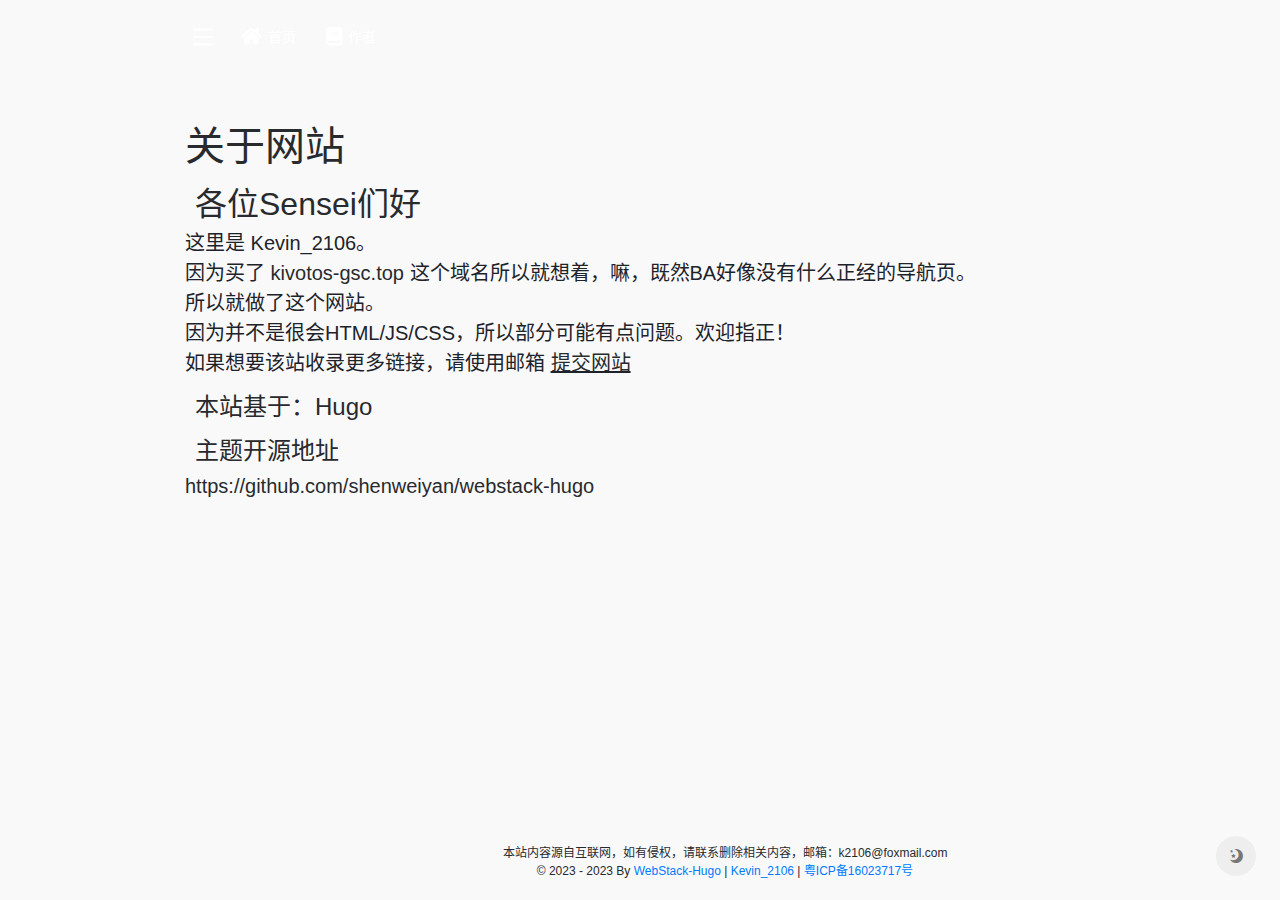
==== about/index.html @ 6133a268 "first commit" ====
<!DOCTYPE html>
<html lang="zh-CN">

<head>
    <meta charset="UTF-8" />
    <meta http-equiv="X-UA-Compatible" content="IE=edge, chrome=1" />
    <meta name="viewport"
        content="width=device-width, initial-scale=1.0, minimum-scale=1.0, maximum-scale=1.0, user-scalable=no" />
    <meta name="theme-color" content="#f9f9f9" />
    <title>Kivotos General Student Council</title>
    <link rel="shortcut icon" href="/assets/images/favicon.webp" />
    <meta name="keywords" content="Kivotos General Student Council" />
    
    <link rel="stylesheet" id="block-library-css"
        href="/assets/css/block-library.min-5.6.2.css" type="text/css" media="all" />
    <link rel="stylesheet" id="iconfont-css" href="/assets/css/iconfont-3.03029.1.css"
        type="text/css" media="all" />
    <link rel="stylesheet" id="bootstrap-css" href="/assets/css/bootstrap.min-4.3.1.css"
        type="text/css" media="all" />
    <link rel="stylesheet" id="fancybox-css" href="/assets/css/fancybox.min-3.5.7.css"
        type="text/css" media="all" />
    <link rel="stylesheet" id="iowen-css" href="/assets/css/style-3.03029.1.css"
        type="text/css" media="all" />
    <link rel="stylesheet" id="custom-css" href="/assets/css/custom-style.css"
        type="text/css" media="all" />
    <link rel="stylesheet" id="fortawesome-css" href="/assets/fontawesome-5.15.4/css/all.min.css" type="text/css" />
    <script type="text/javascript" src="/assets/js/jquery.min-3.2.1.js" id="jquery-js"></script>
    <script type="text/javascript" src="/assets/js/content-search.js"  id="content-search-js"></script>
    
    <script>
        
        var _hmt = _hmt || [];
            (function () {
                var hm = document.createElement("script");
                hm.src = "https://hm.baidu.com/hm.js?0acb6383caf2b4adc8b8185f2abed500";
                var s = document.getElementsByTagName("script")[0];
                s.parentNode.insertBefore(hm, s);
            })();
        
    </script>
    
    
     
    
    
    
    
</head>


<div class="main-content flex-fill grid-bg">
    <div class="big-header-banner">
        <div id="header" class="page-header sticky">
            <div class="navbar navbar-expand-md">
                <div class="container-fluid p-0">

                    <a href="" class="navbar-brand d-md-none" title="Kivotos General Student Council">
                        <img src="/assets/images/Prime_Student_Council_Icon1.webp" class="logo-light"
                            alt="Kivotos General Student Council">
                        <img src="/assets/images/Prime_Student_Council_Icon1.webp" class="logo-dark d-none"
                            alt="Kivotos General Student Council">
                    </a>

                    <div class="collapse navbar-collapse order-2 order-md-1">
                        <div class="header-mini-btn">
                            <label>
                                <input id="mini-button" type="checkbox">
                                <svg viewbox="0 0 100 100" xmlns="http://www.w3.org/2000/svg">
                                    <path class="line--1" d="M0 40h62c18 0 18-20-17 5L31 55"></path>
                                    <path class="line--2" d="M0 50h80"></path>
                                    <path class="line--3" d="M0 60h62c18 0 18 20-17-5L31 45"></path>
                                </svg>
                            </label>

                        </div>

                        <ul class="navbar-nav site-menu" style="margin-right: 16px;">
                        
			<li >
				<a href="kivotos-gsc.top">
                                    <i class="fa fa-home fa-lg mr-2"></i>
                                    <span>首页</span>
                                </a>
				<ul class="sub-menu">
				
				</ul>
			    </li>
			
			<li >
				<a href="https://space.bilibili.com/441864450">
                                    <i class="fa fa-book fa-lg mr-2"></i>
                                    <span>作者</span>
                                </a>
				<ul class="sub-menu">
				
				</ul>
			    </li>
			
			</ul>

                        
                        <div class="rounded-circle weather">
                            <div id="he-plugin-simple" style="display: contents;"></div>
                            <script>WIDGET = {
                                    CONFIG: {
                                        "modules": "01234",
                                        "background": 5,
                                        "tmpColor": "FFFFFF",
                                        "tmpSize": 14,
                                        "cityColor": "FFFFFF",
                                        "citySize": 14,
                                        "aqiColor": "FFFFFF",
                                        "aqiSize": 14,
                                        "weatherIconSize": 24,
                                        "alertIconSize": 18,
                                        "padding": "10px 10px 10px 10px",
                                        "shadow": "1",
                                        "language": "auto",
                                        "borderRadius": 5,
                                        "fixed": "false",
                                        "vertical": "middle",
                                        "horizontal": "left",
                                        "key": ""
                                    }
                                }
                            </script>
                            <script src="https://widget.qweather.net/simple/static/js/he-simple-common.js?v=2.0"></script>
                        </div>
                        
                    </div>

                    <ul class="nav navbar-menu text-xs order-1 order-md-2">
                        
                    </ul>
                </div>
            </div>
        </div>
        <div class="placeholder" style="height:74px"></div>
    </div>


<body class="page-body boxed-container">
    <main role="main" class="flex-shrink-0">
    <div class="container">
        <h1 class="mt-5">关于网站</h1>
        <div class="content">
            <h2 id="各位sensei们好">各位Sensei们好</h2>
<p>这里是 Kevin_2106。</p>
<p>因为买了 <a href="kivotos-gsc.top">kivotos-gsc.top</a> 这个域名所以就想着，嘛，既然BA好像没有什么正经的导航页。</p>
<p>所以就做了这个网站。</p>
<p>因为并不是很会HTML/JS/CSS，所以部分可能有点问题。欢迎指正！</p>
<p>如果想要该站收录更多链接，请使用邮箱 <u><a href="mailto:k2106@foxmail.com">提交网站</a></u></p>
<h4 id="本站基于hugohttpsgohugoio">本站基于：<a href="https://gohugo.io/">Hugo</a></h4>
<h4 id="主题开源地址">主题开源地址</h4>
<p><a href="https://github.com/shenweiyan/webstack-hugo">https://github.com/shenweiyan/webstack-hugo</a></p>

        </div>
    </div>
    </main>

    <style>
        .content {
            font-size: 1.25rem;
          }
          
          .content h1,
          .content h2,
          .content h3,
          .content h4 {
            margin: 15px 10px 5px;
          }
          
    </style>

        <footer class="main-footer footer-type-1 text-xs">
            <div id="footer-tools" class="d-flex flex-column">
                <a href="javascript:" id="go-to-up" class="btn rounded-circle go-up m-1" rel="go-top">
                    <i class="iconfont icon-to-up"></i>
                </a>
                
		<a href="javascript:" onclick="window.location.href='javascript:switchNightMode()'" class="btn rounded-circle switch-dark-mode m-1" id="yejian"
                    data-toggle="tooltip" data-placement="left" title="日间模式">
                    <i class="mode-ico iconfont icon-night"></i>
                </a>
                
            </div>
            <div class="footer-inner">
                <div class="footer-text">本站内容源自互联网，如有侵权，请联系删除相关内容，邮箱：k2106@foxmail.com <br/>© 2023 - 2023 By <a href="https://github.com/shenweiyan/WebStack-Hugo">WebStack-Hugo</a> | <a href="https://space.bilibili.com/441864450">Kevin_2106</a> | <a href="http://beian.miit.gov.cn/">粤ICP备16023717号</a><br/></div>
            </div>
        </footer>
    </div>
</div>


<script type='text/javascript' src='/assets/js/jquery.ui.touch-punch.min-0.2.2.js' id='jqueryui-touch-js'></script>
<script type='text/javascript' src='/assets/js/clipboard.min-5.6.2.js' id='clipboard-js'></script>
<script type='text/javascript' src='/assets/js/tooltip-extend.js' id='iplaycode-nav-js'></script>
<script type='text/javascript' id='popper-js-extra'>
 

var theme = {"ajaxurl":"","addico":"https:\/\/nav.baidu.cn\/wp-content\/themes\/onenav\/images\/add.png","order":"asc","formpostion":"top","defaultclass":"io-grey-mode","isCustomize":"1","icourl":"","icopng":".png","urlformat":"1","customizemax":"10","newWindow":"0","lazyload":"1","minNav":"1","loading":"1","hotWords":"baidu","classColumns":" col-sm-6 col-md-4 col-xl-5a col-xxl-6a ","apikey":"TWpBeU1UVTNOekk1TWpVMEIvZ1M2bFVIQllUMmxsV1dZelkxQTVPVzB3UW04eldGQmxhM3BNWW14bVNtWk4="};
 
</script>
<script type='text/javascript' src='/assets/js/popper.min.js' id='popper-js'></script>
<script type='text/javascript' src='/assets/js/bootstrap.min-4.3.1.js' id='bootstrap-js'></script>
<script type='text/javascript' src='/assets/js/theia-sticky-sidebar-1.5.0.js' id='sidebar-js'></script>
<script type='text/javascript' src='/assets/js/lazyload.min-12.4.0.js' id='lazyload-js'></script>
<script type='text/javascript' src='/assets/js/fancybox.min-3.5.7.js' id='lightbox-js-js'></script>

<script type='text/javascript' src='/assets/js/app-mini.js' id='appmini-js'></script>

<script type="text/javascript">
    $(document).ready(function(){
        var siteWelcome = $('#loading');
        siteWelcome.addClass('close');
        setTimeout(function() {
            siteWelcome.remove();
        }, 600);
    });
</script>
<script>        
    $(document).ready(function(){
        setTimeout(function () {
            if ($('a.smooth[href="' + window.location.hash + '"]')[0]) {
                $('a.smooth[href="' + window.location.hash + '"]').click();
            }else if (window.location.hash != '') {
                $("html, body").animate({
                    scrollTop: $(window.location.hash).offset().top - 90
                }, {
                    duration: 500,
                    easing: "swing"
                });
            }
        }, 300);
        $(document).on('click','a.smooth',function(ev) {
            if($('#sidebar').hasClass('show') && !$(this).hasClass('change-href')){
                $('#sidebar').modal('toggle');
            }
            if($(this).attr("href").substr(0, 1) == "#"){
                $("html, body").animate({
                    scrollTop: $($(this).attr("href")).offset().top - 90
                }, {
                    duration: 500,
                    easing: "swing"
                });
            }
            if($(this).hasClass('go-search-btn')){
                $('#search-text').focus();
            }
            if(!$(this).hasClass('change-href')){
                var menu =  $("a"+$(this).attr("href"));
                menu.click();
                toTarget(menu.parent().parent(),true,true);
            }
        });
        $(document).on('click','a.tab-noajax',function(ev) {
            var url = $(this).data('link');
            if(url)
                $(this).parents('.d-flex.flex-fill.flex-tab').children('.btn-move.tab-move').show().attr('href', url);
            else
                $(this).parents('.d-flex.flex-fill.flex-tab').children('.btn-move.tab-move').hide();
        });
        
    });
</script>

<script>

(function(){
    if(document.cookie.replace(/(?:(?:^|.*;\s*)night\s*\=\s*([^;]*).*$)|^.*$/, "$1") === ''){
        if(new Date().getHours() > 22 || new Date().getHours() < 6){
            document.body.classList.remove('io-black-mode');
            document.body.classList.add('io-grey-mode');
            document.cookie = "night=1;path=/";
            console.log('夜间模式开启');
        }else{
            document.body.classList.remove('night');
            document.cookie = "night=0;path=/";
            console.log('夜间模式关闭');
        }
    }else{
        var night = document.cookie.replace(/(?:(?:^|.*;\s*)night\s*\=\s*([^;]*).*$)|^.*$/, "$1") || '0';
        if(night == '0'){
            document.body.classList.remove('night');
        }else if(night == '1'){
            document.body.classList.add('night');
        }
    }
})();

$("#search-bg").css("background-image", "url(assets\/images\/bg-dna.jpg)");   
function switchNightMode(){
    var night = document.cookie.replace(/(?:(?:^|.*;\s*)night\s*\=\s*([^;]*).*$)|^.*$/, "$1") || '0';
    if(night == '0'){
	$("#search-bg").css("background-image", "url(assets\/images\/bg-dna.jpg)");
        document.body.classList.remove('io-grey-mode');
        document.body.classList.add('io-black-mode');
        document.cookie = "night=1;path=/"
        console.log(' ');
        $(".switch-dark-mode").attr("data-original-title","日间模式");
        $(".mode-ico").removeClass("icon-night");
        $(".mode-ico").addClass("icon-light");
    }else{
	$("#search-bg").css("background-image", "url(assets\/images\/bg-dna.jpg)")
        document.body.classList.remove('io-black-mode');
        document.body.classList.add('io-grey-mode');
        document.cookie = "night=0;path=/"
        console.log(' ');
        $(".switch-dark-mode").attr("data-original-title","夜间模式");
        $(".mode-ico").removeClass("icon-light");
        $(".mode-ico").addClass("icon-night");
    }
}
</script>
</body>
</html>
---- assets/css/block-library.min-5.6.2.css ----
:root{--wp-admin-theme-color:#007cba;--wp-admin-theme-color-darker-10:#006ba1;--wp-admin-theme-color-darker-20:#005a87}#start-resizable-editor-section{display:none}.wp-block-audio figcaption{margin-top:.5em;margin-bottom:1em}.wp-block-audio audio{width:100%;min-width:300px}.wp-block-button__link{color:#fff;background-color:#32373c;border:none;border-radius:1.55em;box-shadow:none;cursor:pointer;display:inline-block;font-size:1.125em;padding:.667em 1.333em;text-align:center;text-decoration:none;overflow-wrap:break-word}.wp-block-button__link:active,.wp-block-button__link:focus,.wp-block-button__link:hover,.wp-block-button__link:visited{color:#fff}.wp-block-button__link.aligncenter{text-align:center}.wp-block-button__link.alignright{text-align:right}.wp-block-button.is-style-squared,.wp-block-button__link.wp-block-button.is-style-squared{border-radius:0}.wp-block-button.no-border-radius,.wp-block-button__link.no-border-radius{border-radius:0!important}.is-style-outline>.wp-block-button__link,.wp-block-button__link.is-style-outline{border:2px solid}.is-style-outline>.wp-block-button__link:not(.has-text-color),.wp-block-button__link.is-style-outline:not(.has-text-color){color:#32373c}.is-style-outline>.wp-block-button__link:not(.has-background),.wp-block-button__link.is-style-outline:not(.has-background){background-color:transparent}.wp-block-buttons .wp-block-button{display:inline-block;margin-right:.5em;margin-bottom:.5em}.wp-block-buttons .wp-block-button:last-child{margin-right:0}.wp-block-buttons.alignright .wp-block-button{margin-right:0;margin-left:.5em}.wp-block-buttons.alignright .wp-block-button:first-child{margin-left:0}.wp-block-buttons.alignleft .wp-block-button{margin-left:0;margin-right:.5em}.wp-block-buttons.alignleft .wp-block-button:last-child{margin-right:0}.wp-block-button.aligncenter,.wp-block-buttons.aligncenter,.wp-block-calendar{text-align:center}.wp-block-calendar tbody td,.wp-block-calendar th{padding:.25em;border:1px solid #ddd}.wp-block-calendar tfoot td{border:none}.wp-block-calendar table{width:100%;border-collapse:collapse}.wp-block-calendar table th{font-weight:400;background:#ddd}.wp-block-calendar a{text-decoration:underline}.wp-block-calendar table caption,.wp-block-calendar table tbody{color:#40464d}.wp-block-categories.alignleft{margin-right:2em}.wp-block-categories.alignright{margin-left:2em}.wp-block-code code{white-space:pre-wrap;overflow-wrap:break-word}.wp-block-columns{display:flex;margin-bottom:1.75em;flex-wrap:wrap}@media (min-width:782px){.wp-block-columns{flex-wrap:nowrap}}.wp-block-columns.has-background{padding:1.25em 2.375em}.wp-block-columns.are-vertically-aligned-top{align-items:flex-start}.wp-block-columns.are-vertically-aligned-center{align-items:center}.wp-block-columns.are-vertically-aligned-bottom{align-items:flex-end}.wp-block-column{flex-grow:1;min-width:0;word-break:break-word;overflow-wrap:break-word}@media (max-width:599px){.wp-block-column{flex-basis:100%!important}}@media (min-width:600px) and (max-width:781px){.wp-block-column:not(:only-child){flex-basis:calc(50% - 1em)!important;flex-grow:0}.wp-block-column:nth-child(2n){margin-left:2em}}@media (min-width:782px){.wp-block-column{flex-basis:0;flex-grow:1}.wp-block-column[style*=flex-basis]{flex-grow:0}.wp-block-column:not(:first-child){margin-left:2em}}.wp-block-column.is-vertically-aligned-top{align-self:flex-start}.wp-block-column.is-vertically-aligned-center{-ms-grid-row-align:center;align-self:center}.wp-block-column.is-vertically-aligned-bottom{align-self:flex-end}.wp-block-column.is-vertically-aligned-bottom,.wp-block-column.is-vertically-aligned-center,.wp-block-column.is-vertically-aligned-top{width:100%}.wp-block-cover,.wp-block-cover-image{position:relative;background-size:cover;background-position:50%;min-height:430px;height:100%;width:100%;display:flex;justify-content:center;align-items:center;padding:1em;box-sizing:border-box}.wp-block-cover-image.has-parallax,.wp-block-cover.has-parallax{background-attachment:fixed}@supports (-webkit-overflow-scrolling:touch){.wp-block-cover-image.has-parallax,.wp-block-cover.has-parallax{background-attachment:scroll}}@media (prefers-reduced-motion:reduce){.wp-block-cover-image.has-parallax,.wp-block-cover.has-parallax{background-attachment:scroll}}.wp-block-cover-image.is-repeated,.wp-block-cover.is-repeated{background-repeat:repeat;background-size:auto}.wp-block-cover-image.has-background-dim:not([class*=-background-color]),.wp-block-cover.has-background-dim:not([class*=-background-color]){background-color:#000}.wp-block-cover-image.has-background-dim:before,.wp-block-cover.has-background-dim:before{content:"";background-color:inherit}.wp-block-cover-image.has-background-dim:not(.has-background-gradient):before,.wp-block-cover-image .wp-block-cover__gradient-background,.wp-block-cover.has-background-dim:not(.has-background-gradient):before,.wp-block-cover .wp-block-cover__gradient-background{position:absolute;top:0;left:0;bottom:0;right:0;z-index:1;opacity:.5}.wp-block-cover-image.has-background-dim.has-background-dim-10 .wp-block-cover__gradient-background,.wp-block-cover-image.has-background-dim.has-background-dim-10:not(.has-background-gradient):before,.wp-block-cover.has-background-dim.has-background-dim-10 .wp-block-cover__gradient-background,.wp-block-cover.has-background-dim.has-background-dim-10:not(.has-background-gradient):before{opacity:.1}.wp-block-cover-image.has-background-dim.has-background-dim-20 .wp-block-cover__gradient-background,.wp-block-cover-image.has-background-dim.has-background-dim-20:not(.has-background-gradient):before,.wp-block-cover.has-background-dim.has-background-dim-20 .wp-block-cover__gradient-background,.wp-block-cover.has-background-dim.has-background-dim-20:not(.has-background-gradient):before{opacity:.2}.wp-block-cover-image.has-background-dim.has-background-dim-30 .wp-block-cover__gradient-background,.wp-block-cover-image.has-background-dim.has-background-dim-30:not(.has-background-gradient):before,.wp-block-cover.has-background-dim.has-background-dim-30 .wp-block-cover__gradient-background,.wp-block-cover.has-background-dim.has-background-dim-30:not(.has-background-gradient):before{opacity:.3}.wp-block-cover-image.has-background-dim.has-background-dim-40 .wp-block-cover__gradient-background,.wp-block-cover-image.has-background-dim.has-background-dim-40:not(.has-background-gradient):before,.wp-block-cover.has-background-dim.has-background-dim-40 .wp-block-cover__gradient-background,.wp-block-cover.has-background-dim.has-background-dim-40:not(.has-background-gradient):before{opacity:.4}.wp-block-cover-image.has-background-dim.has-background-dim-50 .wp-block-cover__gradient-background,.wp-block-cover-image.has-background-dim.has-background-dim-50:not(.has-background-gradient):before,.wp-block-cover.has-background-dim.has-background-dim-50 .wp-block-cover__gradient-background,.wp-block-cover.has-background-dim.has-background-dim-50:not(.has-background-gradient):before{opacity:.5}.wp-block-cover-image.has-background-dim.has-background-dim-60 .wp-block-cover__gradient-background,.wp-block-cover-image.has-background-dim.has-background-dim-60:not(.has-background-gradient):before,.wp-block-cover.has-background-dim.has-background-dim-60 .wp-block-cover__gradient-background,.wp-block-cover.has-background-dim.has-background-dim-60:not(.has-background-gradient):before{opacity:.6}.wp-block-cover-image.has-background-dim.has-background-dim-70 .wp-block-cover__gradient-background,.wp-block-cover-image.has-background-dim.has-background-dim-70:not(.has-background-gradient):before,.wp-block-cover.has-background-dim.has-background-dim-70 .wp-block-cover__gradient-background,.wp-block-cover.has-background-dim.has-background-dim-70:not(.has-background-gradient):before{opacity:.7}.wp-block-cover-image.has-background-dim.has-background-dim-80 .wp-block-cover__gradient-background,.wp-block-cover-image.has-background-dim.has-background-dim-80:not(.has-background-gradient):before,.wp-block-cover.has-background-dim.has-background-dim-80 .wp-block-cover__gradient-background,.wp-block-cover.has-background-dim.has-background-dim-80:not(.has-background-gradient):before{opacity:.8}.wp-block-cover-image.has-background-dim.has-background-dim-90 .wp-block-cover__gradient-background,.wp-block-cover-image.has-background-dim.has-background-dim-90:not(.has-background-gradient):before,.wp-block-cover.has-background-dim.has-background-dim-90 .wp-block-cover__gradient-background,.wp-block-cover.has-background-dim.has-background-dim-90:not(.has-background-gradient):before{opacity:.9}.wp-block-cover-image.has-background-dim.has-background-dim-100 .wp-block-cover__gradient-background,.wp-block-cover-image.has-background-dim.has-background-dim-100:not(.has-background-gradient):before,.wp-block-cover.has-background-dim.has-background-dim-100 .wp-block-cover__gradient-background,.wp-block-cover.has-background-dim.has-background-dim-100:not(.has-background-gradient):before{opacity:1}.wp-block-cover-image.alignleft,.wp-block-cover-image.alignright,.wp-block-cover.alignleft,.wp-block-cover.alignright{max-width:290px;width:100%}.wp-block-cover-image:after,.wp-block-cover:after{display:block;content:"";font-size:0;min-height:inherit}@supports (position:sticky){.wp-block-cover-image:after,.wp-block-cover:after{content:none}}.wp-block-cover-image.aligncenter,.wp-block-cover-image.alignleft,.wp-block-cover-image.alignright,.wp-block-cover.aligncenter,.wp-block-cover.alignleft,.wp-block-cover.alignright{display:flex}.wp-block-cover-image .wp-block-cover__inner-container,.wp-block-cover .wp-block-cover__inner-container{width:100%;z-index:1;color:#fff}.wp-block-cover-image .wp-block-subhead:not(.has-text-color),.wp-block-cover-image h1:not(.has-text-color),.wp-block-cover-image h2:not(.has-text-color),.wp-block-cover-image h3:not(.has-text-color),.wp-block-cover-image h4:not(.has-text-color),.wp-block-cover-image h5:not(.has-text-color),.wp-block-cover-image h6:not(.has-text-color),.wp-block-cover-image p:not(.has-text-color),.wp-block-cover .wp-block-subhead:not(.has-text-color),.wp-block-cover h1:not(.has-text-color),.wp-block-cover h2:not(.has-text-color),.wp-block-cover h3:not(.has-text-color),.wp-block-cover h4:not(.has-text-color),.wp-block-cover h5:not(.has-text-color),.wp-block-cover h6:not(.has-text-color),.wp-block-cover p:not(.has-text-color){color:inherit}.wp-block-cover-image.is-position-top-left,.wp-block-cover.is-position-top-left{align-items:flex-start;justify-content:flex-start}.wp-block-cover-image.is-position-top-center,.wp-block-cover.is-position-top-center{align-items:flex-start;justify-content:center}.wp-block-cover-image.is-position-top-right,.wp-block-cover.is-position-top-right{align-items:flex-start;justify-content:flex-end}.wp-block-cover-image.is-position-center-left,.wp-block-cover.is-position-center-left{align-items:center;justify-content:flex-start}.wp-block-cover-image.is-position-center-center,.wp-block-cover.is-position-center-center{align-items:center;justify-content:center}.wp-block-cover-image.is-position-center-right,.wp-block-cover.is-position-center-right{align-items:center;justify-content:flex-end}.wp-block-cover-image.is-position-bottom-left,.wp-block-cover.is-position-bottom-left{align-items:flex-end;justify-content:flex-start}.wp-block-cover-image.is-position-bottom-center,.wp-block-cover.is-position-bottom-center{align-items:flex-end;justify-content:center}.wp-block-cover-image.is-position-bottom-right,.wp-block-cover.is-position-bottom-right{align-items:flex-end;justify-content:flex-end}.wp-block-cover-image.has-custom-content-position.has-custom-content-position .wp-block-cover__inner-container,.wp-block-cover.has-custom-content-position.has-custom-content-position .wp-block-cover__inner-container{margin:0;width:auto}.wp-block-cover__video-background{position:absolute;top:50%;left:50%;transform:translateX(-50%) translateY(-50%);width:100%;height:100%;z-index:0;-o-object-fit:cover;object-fit:cover}.wp-block-cover-image-text,.wp-block-cover-text,section.wp-block-cover-image h2{color:#fff}.wp-block-cover-image-text a,.wp-block-cover-image-text a:active,.wp-block-cover-image-text a:focus,.wp-block-cover-image-text a:hover,.wp-block-cover-text a,.wp-block-cover-text a:active,.wp-block-cover-text a:focus,.wp-block-cover-text a:hover,section.wp-block-cover-image h2 a,section.wp-block-cover-image h2 a:active,section.wp-block-cover-image h2 a:focus,section.wp-block-cover-image h2 a:hover{color:#fff}.wp-block-cover-image .wp-block-cover.has-left-content{justify-content:flex-start}.wp-block-cover-image .wp-block-cover.has-right-content{justify-content:flex-end}.wp-block-cover-image.has-left-content .wp-block-cover-image-text,.wp-block-cover.has-left-content .wp-block-cover-text,section.wp-block-cover-image.has-left-content>h2{margin-left:0;text-align:left}.wp-block-cover-image.has-right-content .wp-block-cover-image-text,.wp-block-cover.has-right-content .wp-block-cover-text,section.wp-block-cover-image.has-right-content>h2{margin-right:0;text-align:right}.wp-block-cover-image .wp-block-cover-image-text,.wp-block-cover .wp-block-cover-text,section.wp-block-cover-image>h2{font-size:2em;line-height:1.25;z-index:1;margin-bottom:0;max-width:580px;padding:.44em;text-align:center}.wp-block-embed.alignleft,.wp-block-embed.alignright,.wp-block[data-align=left]>[data-type="core/embed"],.wp-block[data-align=right]>[data-type="core/embed"]{max-width:360px;width:100%}.wp-block-embed.alignleft .wp-block-embed__wrapper,.wp-block-embed.alignright .wp-block-embed__wrapper,.wp-block[data-align=left]>[data-type="core/embed"] .wp-block-embed__wrapper,.wp-block[data-align=right]>[data-type="core/embed"] .wp-block-embed__wrapper{min-width:280px}.wp-block-embed{margin-bottom:1em}.wp-block-embed figcaption{margin-top:.5em;margin-bottom:1em}.wp-block-embed iframe{max-width:100%}.wp-block-embed__wrapper{position:relative}.wp-embed-responsive .wp-has-aspect-ratio .wp-block-embed__wrapper:before{content:"";display:block;padding-top:50%}.wp-embed-responsive .wp-has-aspect-ratio iframe{position:absolute;top:0;right:0;bottom:0;left:0;height:100%;width:100%}.wp-embed-responsive .wp-embed-aspect-21-9 .wp-block-embed__wrapper:before{padding-top:42.85%}.wp-embed-responsive .wp-embed-aspect-18-9 .wp-block-embed__wrapper:before{padding-top:50%}.wp-embed-responsive .wp-embed-aspect-16-9 .wp-block-embed__wrapper:before{padding-top:56.25%}.wp-embed-responsive .wp-embed-aspect-4-3 .wp-block-embed__wrapper:before{padding-top:75%}.wp-embed-responsive .wp-embed-aspect-1-1 .wp-block-embed__wrapper:before{padding-top:100%}.wp-embed-responsive .wp-embed-aspect-9-16 .wp-block-embed__wrapper:before{padding-top:177.77%}.wp-embed-responsive .wp-embed-aspect-1-2 .wp-block-embed__wrapper:before{padding-top:200%}.wp-block-file{margin-bottom:1.5em}.wp-block-file.aligncenter{text-align:center}.wp-block-file.alignright{text-align:right}.wp-block-file .wp-block-file__button{background:#32373c;border-radius:2em;color:#fff;font-size:.8em;padding:.5em 1em}.wp-block-file a.wp-block-file__button{text-decoration:none}.wp-block-file a.wp-block-file__button:active,.wp-block-file a.wp-block-file__button:focus,.wp-block-file a.wp-block-file__button:hover,.wp-block-file a.wp-block-file__button:visited{box-shadow:none;color:#fff;opacity:.85;text-decoration:none}.wp-block-file *+.wp-block-file__button{margin-left:.75em}.blocks-gallery-grid,.wp-block-gallery{display:flex;flex-wrap:wrap;list-style-type:none;padding:0;margin:0}.blocks-gallery-grid .blocks-gallery-image,.blocks-gallery-grid .blocks-gallery-item,.wp-block-gallery .blocks-gallery-image,.wp-block-gallery .blocks-gallery-item{margin:0 1em 1em 0;display:flex;flex-grow:1;flex-direction:column;justify-content:center;position:relative;width:calc(50% - 1em)}.blocks-gallery-grid .blocks-gallery-image:nth-of-type(2n),.blocks-gallery-grid .blocks-gallery-item:nth-of-type(2n),.wp-block-gallery .blocks-gallery-image:nth-of-type(2n),.wp-block-gallery .blocks-gallery-item:nth-of-type(2n){margin-right:0}.blocks-gallery-grid .blocks-gallery-image figure,.blocks-gallery-grid .blocks-gallery-item figure,.wp-block-gallery .blocks-gallery-image figure,.wp-block-gallery .blocks-gallery-item figure{margin:0;height:100%}@supports (position:sticky){.blocks-gallery-grid .blocks-gallery-image figure,.blocks-gallery-grid .blocks-gallery-item figure,.wp-block-gallery .blocks-gallery-image figure,.wp-block-gallery .blocks-gallery-item figure{display:flex;align-items:flex-end;justify-content:flex-start}}.blocks-gallery-grid .blocks-gallery-image img,.blocks-gallery-grid .blocks-gallery-item img,.wp-block-gallery .blocks-gallery-image img,.wp-block-gallery .blocks-gallery-item img{display:block;max-width:100%;height:auto;width:100%}@supports (position:sticky){.blocks-gallery-grid .blocks-gallery-image img,.blocks-gallery-grid .blocks-gallery-item img,.wp-block-gallery .blocks-gallery-image img,.wp-block-gallery .blocks-gallery-item img{width:auto}}.blocks-gallery-grid .blocks-gallery-image figcaption,.blocks-gallery-grid .blocks-gallery-item figcaption,.wp-block-gallery .blocks-gallery-image figcaption,.wp-block-gallery .blocks-gallery-item figcaption{position:absolute;bottom:0;width:100%;max-height:100%;overflow:auto;padding:3em .77em .7em;color:#fff;text-align:center;font-size:.8em;background:linear-gradient(0deg,rgba(0,0,0,.7),rgba(0,0,0,.3) 70%,transparent);box-sizing:border-box;margin:0}.blocks-gallery-grid .blocks-gallery-image figcaption img,.blocks-gallery-grid .blocks-gallery-item figcaption img,.wp-block-gallery .blocks-gallery-image figcaption img,.wp-block-gallery .blocks-gallery-item figcaption img{display:inline}.blocks-gallery-grid figcaption,.wp-block-gallery figcaption{flex-grow:1}.blocks-gallery-grid.is-cropped .blocks-gallery-image a,.blocks-gallery-grid.is-cropped .blocks-gallery-image img,.blocks-gallery-grid.is-cropped .blocks-gallery-item a,.blocks-gallery-grid.is-cropped .blocks-gallery-item img,.wp-block-gallery.is-cropped .blocks-gallery-image a,.wp-block-gallery.is-cropped .blocks-gallery-image img,.wp-block-gallery.is-cropped .blocks-gallery-item a,.wp-block-gallery.is-cropped .blocks-gallery-item img{width:100%}@supports (position:sticky){.blocks-gallery-grid.is-cropped .blocks-gallery-image a,.blocks-gallery-grid.is-cropped .blocks-gallery-image img,.blocks-gallery-grid.is-cropped .blocks-gallery-item a,.blocks-gallery-grid.is-cropped .blocks-gallery-item img,.wp-block-gallery.is-cropped .blocks-gallery-image a,.wp-block-gallery.is-cropped .blocks-gallery-image img,.wp-block-gallery.is-cropped .blocks-gallery-item a,.wp-block-gallery.is-cropped .blocks-gallery-item img{height:100%;flex:1;-o-object-fit:cover;object-fit:cover}}.blocks-gallery-grid.columns-1 .blocks-gallery-image,.blocks-gallery-grid.columns-1 .blocks-gallery-item,.wp-block-gallery.columns-1 .blocks-gallery-image,.wp-block-gallery.columns-1 .blocks-gallery-item{width:100%;margin-right:0}@media (min-width:600px){.blocks-gallery-grid.columns-3 .blocks-gallery-image,.blocks-gallery-grid.columns-3 .blocks-gallery-item,.wp-block-gallery.columns-3 .blocks-gallery-image,.wp-block-gallery.columns-3 .blocks-gallery-item{width:calc(33.33333% - .66667em);margin-right:1em}.blocks-gallery-grid.columns-4 .blocks-gallery-image,.blocks-gallery-grid.columns-4 .blocks-gallery-item,.wp-block-gallery.columns-4 .blocks-gallery-image,.wp-block-gallery.columns-4 .blocks-gallery-item{width:calc(25% - .75em);margin-right:1em}.blocks-gallery-grid.columns-5 .blocks-gallery-image,.blocks-gallery-grid.columns-5 .blocks-gallery-item,.wp-block-gallery.columns-5 .blocks-gallery-image,.wp-block-gallery.columns-5 .blocks-gallery-item{width:calc(20% - .8em);margin-right:1em}.blocks-gallery-grid.columns-6 .blocks-gallery-image,.blocks-gallery-grid.columns-6 .blocks-gallery-item,.wp-block-gallery.columns-6 .blocks-gallery-image,.wp-block-gallery.columns-6 .blocks-gallery-item{width:calc(16.66667% - .83333em);margin-right:1em}.blocks-gallery-grid.columns-7 .blocks-gallery-image,.blocks-gallery-grid.columns-7 .blocks-gallery-item,.wp-block-gallery.columns-7 .blocks-gallery-image,.wp-block-gallery.columns-7 .blocks-gallery-item{width:calc(14.28571% - .85714em);margin-right:1em}.blocks-gallery-grid.columns-8 .blocks-gallery-image,.blocks-gallery-grid.columns-8 .blocks-gallery-item,.wp-block-gallery.columns-8 .blocks-gallery-image,.wp-block-gallery.columns-8 .blocks-gallery-item{width:calc(12.5% - .875em);margin-right:1em}.blocks-gallery-grid.columns-1 .blocks-gallery-image:nth-of-type(1n),.blocks-gallery-grid.columns-1 .blocks-gallery-item:nth-of-type(1n),.wp-block-gallery.columns-1 .blocks-gallery-image:nth-of-type(1n),.wp-block-gallery.columns-1 .blocks-gallery-item:nth-of-type(1n){margin-right:0}.blocks-gallery-grid.columns-2 .blocks-gallery-image:nth-of-type(2n),.blocks-gallery-grid.columns-2 .blocks-gallery-item:nth-of-type(2n),.wp-block-gallery.columns-2 .blocks-gallery-image:nth-of-type(2n),.wp-block-gallery.columns-2 .blocks-gallery-item:nth-of-type(2n){margin-right:0}.blocks-gallery-grid.columns-3 .blocks-gallery-image:nth-of-type(3n),.blocks-gallery-grid.columns-3 .blocks-gallery-item:nth-of-type(3n),.wp-block-gallery.columns-3 .blocks-gallery-image:nth-of-type(3n),.wp-block-gallery.columns-3 .blocks-gallery-item:nth-of-type(3n){margin-right:0}.blocks-gallery-grid.columns-4 .blocks-gallery-image:nth-of-type(4n),.blocks-gallery-grid.columns-4 .blocks-gallery-item:nth-of-type(4n),.wp-block-gallery.columns-4 .blocks-gallery-image:nth-of-type(4n),.wp-block-gallery.columns-4 .blocks-gallery-item:nth-of-type(4n){margin-right:0}.blocks-gallery-grid.columns-5 .blocks-gallery-image:nth-of-type(5n),.blocks-gallery-grid.columns-5 .blocks-gallery-item:nth-of-type(5n),.wp-block-gallery.columns-5 .blocks-gallery-image:nth-of-type(5n),.wp-block-gallery.columns-5 .blocks-gallery-item:nth-of-type(5n){margin-right:0}.blocks-gallery-grid.columns-6 .blocks-gallery-image:nth-of-type(6n),.blocks-gallery-grid.columns-6 .blocks-gallery-item:nth-of-type(6n),.wp-block-gallery.columns-6 .blocks-gallery-image:nth-of-type(6n),.wp-block-gallery.columns-6 .blocks-gallery-item:nth-of-type(6n){margin-right:0}.blocks-gallery-grid.columns-7 .blocks-gallery-image:nth-of-type(7n),.blocks-gallery-grid.columns-7 .blocks-gallery-item:nth-of-type(7n),.wp-block-gallery.columns-7 .blocks-gallery-image:nth-of-type(7n),.wp-block-gallery.columns-7 .blocks-gallery-item:nth-of-type(7n){margin-right:0}.blocks-gallery-grid.columns-8 .blocks-gallery-image:nth-of-type(8n),.blocks-gallery-grid.columns-8 .blocks-gallery-item:nth-of-type(8n),.wp-block-gallery.columns-8 .blocks-gallery-image:nth-of-type(8n),.wp-block-gallery.columns-8 .blocks-gallery-item:nth-of-type(8n){margin-right:0}}.blocks-gallery-grid .blocks-gallery-image:last-child,.blocks-gallery-grid .blocks-gallery-item:last-child,.wp-block-gallery .blocks-gallery-image:last-child,.wp-block-gallery .blocks-gallery-item:last-child{margin-right:0}.blocks-gallery-grid.alignleft,.blocks-gallery-grid.alignright,.wp-block-gallery.alignleft,.wp-block-gallery.alignright{max-width:290px;width:100%}.blocks-gallery-grid.aligncenter .blocks-gallery-item figure,.wp-block-gallery.aligncenter .blocks-gallery-item figure{justify-content:center}.wp-block-group{box-sizing:border-box}h1.has-background,h2.has-background,h3.has-background,h4.has-background,h5.has-background,h6.has-background{padding:1.25em 2.375em}.wp-block-image{margin-bottom:1em}.wp-block-image img{max-width:100%}.wp-block-image.aligncenter{text-align:center}.wp-block-image.alignfull img,.wp-block-image.alignwide img{width:100%}.wp-block-image .aligncenter,.wp-block-image .alignleft,.wp-block-image .alignright{display:table}.wp-block-image .aligncenter>figcaption,.wp-block-image .alignleft>figcaption,.wp-block-image .alignright>figcaption{display:table-caption;caption-side:bottom}.wp-block-image .alignleft{float:left;margin:.5em 1em .5em 0}.wp-block-image .alignright{float:right;margin:.5em 0 .5em 1em}.wp-block-image .aligncenter{margin-left:auto;margin-right:auto}.wp-block-image figcaption{margin-top:.5em;margin-bottom:1em}.is-style-circle-mask img,.is-style-rounded img{border-radius:9999px}@supports ((-webkit-mask-image:none) or (mask-image:none)) or (-webkit-mask-image:none){.is-style-circle-mask img{-webkit-mask-image:url('data:image/svg+xml;utf8,<svg viewBox="0 0 100 100" xmlns="http://www.w3.org/2000/svg"><circle cx="50" cy="50" r="50"/></svg>');mask-image:url('data:image/svg+xml;utf8,<svg viewBox="0 0 100 100" xmlns="http://www.w3.org/2000/svg"><circle cx="50" cy="50" r="50"/></svg>');mask-mode:alpha;-webkit-mask-repeat:no-repeat;mask-repeat:no-repeat;-webkit-mask-size:contain;mask-size:contain;-webkit-mask-position:center;mask-position:center;border-radius:0}}.wp-block-latest-comments__comment{line-height:1.1;list-style:none;margin-bottom:1em}.has-avatars .wp-block-latest-comments__comment{min-height:2.25em;list-style:none}.has-avatars .wp-block-latest-comments__comment .wp-block-latest-comments__comment-excerpt,.has-avatars .wp-block-latest-comments__comment .wp-block-latest-comments__comment-meta{margin-left:3.25em}.has-dates .wp-block-latest-comments__comment,.has-excerpts .wp-block-latest-comments__comment{line-height:1.5}.wp-block-latest-comments__comment-excerpt p{font-size:.875em;line-height:1.8;margin:.36em 0 1.4em}.wp-block-latest-comments__comment-date{display:block;font-size:.75em}.wp-block-latest-comments .avatar,.wp-block-latest-comments__comment-avatar{border-radius:1.5em;display:block;float:left;height:2.5em;margin-right:.75em;width:2.5em}.wp-block-latest-posts.alignleft{margin-right:2em}.wp-block-latest-posts.alignright{margin-left:2em}.wp-block-latest-posts.wp-block-latest-posts__list{list-style:none}.wp-block-latest-posts.wp-block-latest-posts__list li{clear:both}.wp-block-latest-posts.is-grid{display:flex;flex-wrap:wrap;padding:0}.wp-block-latest-posts.is-grid li{margin:0 1.25em 1.25em 0;width:100%}@media (min-width:600px){.wp-block-latest-posts.columns-2 li{width:calc(50% - .625em)}.wp-block-latest-posts.columns-2 li:nth-child(2n){margin-right:0}.wp-block-latest-posts.columns-3 li{width:calc(33.33333% - .83333em)}.wp-block-latest-posts.columns-3 li:nth-child(3n){margin-right:0}.wp-block-latest-posts.columns-4 li{width:calc(25% - .9375em)}.wp-block-latest-posts.columns-4 li:nth-child(4n){margin-right:0}.wp-block-latest-posts.columns-5 li{width:calc(20% - 1em)}.wp-block-latest-posts.columns-5 li:nth-child(5n){margin-right:0}.wp-block-latest-posts.columns-6 li{width:calc(16.66667% - 1.04167em)}.wp-block-latest-posts.columns-6 li:nth-child(6n){margin-right:0}}.wp-block-latest-posts__post-author,.wp-block-latest-posts__post-date{display:block;color:#555;font-size:.8125em}.wp-block-latest-posts__post-excerpt{margin-top:.5em;margin-bottom:1em}.wp-block-latest-posts__featured-image a{display:inline-block}.wp-block-latest-posts__featured-image img{height:auto;width:auto}.wp-block-latest-posts__featured-image.alignleft{margin-right:1em}.wp-block-latest-posts__featured-image.alignright{margin-left:1em}.wp-block-latest-posts__featured-image.aligncenter{margin-bottom:1em;text-align:center}.block-editor-image-alignment-control__row .components-base-control__field{display:flex;justify-content:space-between;align-items:center}.block-editor-image-alignment-control__row .components-base-control__field .components-base-control__label{margin-bottom:0}ol.has-background,ul.has-background{padding:1.25em 2.375em}.wp-block-media-text{
  /*!rtl:begin:ignore*/direction:ltr;
  /*!rtl:end:ignore*/display:-ms-grid;display:grid;-ms-grid-columns:50% 1fr;grid-template-columns:50% 1fr;-ms-grid-rows:auto;grid-template-rows:auto}.wp-block-media-text.has-media-on-the-right{-ms-grid-columns:1fr 50%;grid-template-columns:1fr 50%}.wp-block-media-text.is-vertically-aligned-top .wp-block-media-text__content,.wp-block-media-text.is-vertically-aligned-top .wp-block-media-text__media{-ms-grid-row-align:start;align-self:start}.wp-block-media-text.is-vertically-aligned-center .wp-block-media-text__content,.wp-block-media-text.is-vertically-aligned-center .wp-block-media-text__media,.wp-block-media-text .wp-block-media-text__content,.wp-block-media-text .wp-block-media-text__media{-ms-grid-row-align:center;align-self:center}.wp-block-media-text.is-vertically-aligned-bottom .wp-block-media-text__content,.wp-block-media-text.is-vertically-aligned-bottom .wp-block-media-text__media{-ms-grid-row-align:end;align-self:end}.wp-block-media-text .wp-block-media-text__media{
  /*!rtl:begin:ignore*/-ms-grid-column:1;grid-column:1;-ms-grid-row:1;grid-row:1;
  /*!rtl:end:ignore*/margin:0}.wp-block-media-text .wp-block-media-text__content{direction:ltr;
  /*!rtl:begin:ignore*/-ms-grid-column:2;grid-column:2;-ms-grid-row:1;grid-row:1;
  /*!rtl:end:ignore*/padding:0 8%;word-break:break-word}.wp-block-media-text.has-media-on-the-right .wp-block-media-text__media{
  /*!rtl:begin:ignore*/-ms-grid-column:2;grid-column:2;-ms-grid-row:1;grid-row:1
  /*!rtl:end:ignore*/}.wp-block-media-text.has-media-on-the-right .wp-block-media-text__content{
  /*!rtl:begin:ignore*/-ms-grid-column:1;grid-column:1;-ms-grid-row:1;grid-row:1
  /*!rtl:end:ignore*/}.wp-block-media-text__media img,.wp-block-media-text__media video{max-width:unset;width:100%;vertical-align:middle}.wp-block-media-text.is-image-fill figure.wp-block-media-text__media{height:100%;min-height:250px;background-size:cover}.wp-block-media-text.is-image-fill figure.wp-block-media-text__media>img{position:absolute;width:1px;height:1px;padding:0;margin:-1px;overflow:hidden;clip:rect(0,0,0,0);border:0}@media (max-width:600px){.wp-block-media-text.is-stacked-on-mobile{-ms-grid-columns:100%!important;grid-template-columns:100%!important}.wp-block-media-text.is-stacked-on-mobile .wp-block-media-text__media{-ms-grid-column:1;grid-column:1;-ms-grid-row:1;grid-row:1}.wp-block-media-text.is-stacked-on-mobile .wp-block-media-text__content{-ms-grid-column:1;grid-column:1;-ms-grid-row:2;grid-row:2}}.wp-block-navigation:not(.has-background) .wp-block-navigation__container .wp-block-navigation-link:not(.has-text-color){color:#1e1e1e}.wp-block-navigation:not(.has-background) .wp-block-navigation__container .wp-block-navigation__container{background-color:#fff}.items-justified-left>ul{justify-content:flex-start}.items-justified-center>ul{justify-content:center}.items-justified-right>ul{justify-content:flex-end}.wp-block-navigation-link{display:flex;align-items:center;position:relative;margin:0}.wp-block-navigation-link .wp-block-navigation__container:empty{display:none}.wp-block-navigation__container{list-style:none;margin:0;padding-left:0;display:flex;flex-wrap:wrap}.is-vertical .wp-block-navigation__container{display:block}.has-child>.wp-block-navigation-link__content{padding-right:.5em}.has-child .wp-block-navigation__container{border:1px solid rgba(0,0,0,.15);background-color:inherit;color:inherit;position:absolute;left:0;top:100%;width:-webkit-fit-content;width:-moz-fit-content;width:fit-content;z-index:2;opacity:0;transition:opacity .1s linear;visibility:hidden}.has-child .wp-block-navigation__container>.wp-block-navigation-link>.wp-block-navigation-link__content{flex-grow:1}.has-child .wp-block-navigation__container>.wp-block-navigation-link>.wp-block-navigation-link__submenu-icon{padding-right:.5em}@media (min-width:782px){.has-child .wp-block-navigation__container{left:1.5em}.has-child .wp-block-navigation__container .wp-block-navigation__container{left:100%;top:-1px}.has-child .wp-block-navigation__container .wp-block-navigation__container:before{content:"";position:absolute;right:100%;height:100%;display:block;width:.5em;background:transparent}.has-child .wp-block-navigation__container .wp-block-navigation-link__submenu-icon svg{transform:rotate(0)}}.has-child:hover{cursor:pointer}.has-child:hover>.wp-block-navigation__container{visibility:visible;opacity:1;display:flex;flex-direction:column}.has-child:focus-within{cursor:pointer}.has-child:focus-within>.wp-block-navigation__container{visibility:visible;opacity:1;display:flex;flex-direction:column}.wp-block-navigation-link__content{color:inherit;text-decoration:none;padding:.5em 1em}.wp-block-navigation-link__content+.wp-block-navigation-link__content{padding-top:0}.has-text-color .wp-block-navigation-link__content{color:inherit}.wp-block-navigation-link__label{word-break:normal;overflow-wrap:break-word}.wp-block-navigation-link__submenu-icon{height:inherit;padding:.375em 1em .375em 0}.wp-block-navigation-link__submenu-icon svg{fill:currentColor}@media (min-width:782px){.wp-block-navigation-link__submenu-icon svg{transform:rotate(90deg)}}.is-small-text{font-size:.875em}.is-regular-text{font-size:1em}.is-large-text{font-size:2.25em}.is-larger-text{font-size:3em}.has-drop-cap:not(:focus):first-letter{float:left;font-size:8.4em;line-height:.68;font-weight:100;margin:.05em .1em 0 0;text-transform:uppercase;font-style:normal}p.has-background{padding:1.25em 2.375em}p.has-text-color a{color:inherit}.wp-block-post-author{display:flex;flex-wrap:wrap}.wp-block-post-author__byline{width:100%;margin-top:0;margin-bottom:0;font-size:.5em}.wp-block-post-author__avatar{margin-right:1em}.wp-block-post-author__bio{margin-bottom:.7em;font-size:.7em}.wp-block-post-author__content{flex-grow:1;flex-basis:0}.wp-block-post-author__name{font-weight:700;margin:0}.wp-block-pullquote{padding:3em 0;margin-left:0;margin-right:0;text-align:center}.wp-block-pullquote.alignleft,.wp-block-pullquote.alignright{max-width:290px}.wp-block-pullquote.alignleft p,.wp-block-pullquote.alignright p{font-size:1.25em}.wp-block-pullquote p{font-size:1.75em;line-height:1.6}.wp-block-pullquote cite,.wp-block-pullquote footer{position:relative}.wp-block-pullquote .has-text-color a{color:inherit}.wp-block-pullquote:not(.is-style-solid-color){background:none}.wp-block-pullquote.is-style-solid-color{border:none}.wp-block-pullquote.is-style-solid-color blockquote{margin-left:auto;margin-right:auto;text-align:left;max-width:60%}.wp-block-pullquote.is-style-solid-color blockquote p{margin-top:0;margin-bottom:0;font-size:2em}.wp-block-pullquote.is-style-solid-color blockquote cite{text-transform:none;font-style:normal}.wp-block-pullquote cite{color:inherit}.wp-block-quote.is-large,.wp-block-quote.is-style-large{margin-bottom:1em;padding:0 1em}.wp-block-quote.is-large p,.wp-block-quote.is-style-large p{font-size:1.5em;font-style:italic;line-height:1.6}.wp-block-quote.is-large cite,.wp-block-quote.is-large footer,.wp-block-quote.is-style-large cite,.wp-block-quote.is-style-large footer{font-size:1.125em;text-align:right}.wp-block-rss.alignleft{margin-right:2em}.wp-block-rss.alignright{margin-left:2em}.wp-block-rss.is-grid{display:flex;flex-wrap:wrap;padding:0;list-style:none}.wp-block-rss.is-grid li{margin:0 1em 1em 0;width:100%}@media (min-width:600px){.wp-block-rss.columns-2 li{width:calc(50% - 1em)}.wp-block-rss.columns-3 li{width:calc(33.33333% - 1em)}.wp-block-rss.columns-4 li{width:calc(25% - 1em)}.wp-block-rss.columns-5 li{width:calc(20% - 1em)}.wp-block-rss.columns-6 li{width:calc(16.66667% - 1em)}}.wp-block-rss__item-author,.wp-block-rss__item-publish-date{display:block;color:#555;font-size:.8125em}.wp-block-search .wp-block-search__inside-wrapper{display:flex;flex:auto;flex-wrap:nowrap;max-width:100%}.wp-block-search .wp-block-search__label{width:100%}.wp-block-search .wp-block-search__input{flex-grow:1;min-width:3em;border:1px solid #949494}.wp-block-search .wp-block-search__button{margin-left:.625em;word-break:normal}.wp-block-search .wp-block-search__button svg{min-width:1.5em;min-height:1.5em}.wp-block-search.wp-block-search__button-only .wp-block-search__button{margin-left:0}.wp-block-search.wp-block-search__button-inside .wp-block-search__inside-wrapper{padding:4px;border:1px solid #949494}.wp-block-search.wp-block-search__button-inside .wp-block-search__inside-wrapper .wp-block-search__input{border-radius:0;border:none;padding:0 0 0 .25em}.wp-block-search.wp-block-search__button-inside .wp-block-search__inside-wrapper .wp-block-search__input:focus{outline:none}.wp-block-search.wp-block-search__button-inside .wp-block-search__inside-wrapper .wp-block-search__button{padding:.125em .5em}.wp-block-separator.is-style-wide{border-bottom-width:1px}.wp-block-separator.is-style-dots{background:none!important;border:none;text-align:center;max-width:none;line-height:1;height:auto}.wp-block-separator.is-style-dots:before{content:"\00b7 \00b7 \00b7";color:currentColor;font-size:1.5em;letter-spacing:2em;padding-left:2em;font-family:serif}.wp-block-custom-logo .aligncenter{display:table}.wp-block-social-links{display:flex;flex-wrap:wrap;justify-content:flex-start;padding-left:0;padding-right:0;text-indent:0;margin-left:0}.wp-block-social-links .wp-social-link a,.wp-block-social-links .wp-social-link a:hover{text-decoration:none;border-bottom:0;box-shadow:none}.wp-social-link{display:block;width:36px;height:36px;border-radius:9999px;margin:0 8px 8px 0;transition:transform .1s ease}@media (prefers-reduced-motion:reduce){.wp-social-link{transition-duration:0s}}.wp-social-link a{padding:6px;display:block;line-height:0;transition:transform .1s ease}.wp-social-link a,.wp-social-link a:active,.wp-social-link a:hover,.wp-social-link a:visited,.wp-social-link svg{color:currentColor;fill:currentColor}.wp-social-link:hover{transform:scale(1.1)}.wp-block-social-links.aligncenter{justify-content:center;display:flex}.wp-block-social-links:not(.is-style-logos-only) .wp-social-link{background-color:#f0f0f0;color:#444}.wp-block-social-links:not(.is-style-logos-only) .wp-social-link-amazon{background-color:#f90;color:#fff}.wp-block-social-links:not(.is-style-logos-only) .wp-social-link-bandcamp{background-color:#1ea0c3;color:#fff}.wp-block-social-links:not(.is-style-logos-only) .wp-social-link-behance{background-color:#0757fe;color:#fff}.wp-block-social-links:not(.is-style-logos-only) .wp-social-link-codepen{background-color:#1e1f26;color:#fff}.wp-block-social-links:not(.is-style-logos-only) .wp-social-link-deviantart{background-color:#02e49b;color:#fff}.wp-block-social-links:not(.is-style-logos-only) .wp-social-link-dribbble{background-color:#e94c89;color:#fff}.wp-block-social-links:not(.is-style-logos-only) .wp-social-link-dropbox{background-color:#4280ff;color:#fff}.wp-block-social-links:not(.is-style-logos-only) .wp-social-link-etsy{background-color:#f45800;color:#fff}.wp-block-social-links:not(.is-style-logos-only) .wp-social-link-facebook{background-color:#1778f2;color:#fff}.wp-block-social-links:not(.is-style-logos-only) .wp-social-link-fivehundredpx{background-color:#000;color:#fff}.wp-block-social-links:not(.is-style-logos-only) .wp-social-link-flickr{background-color:#0461dd;color:#fff}.wp-block-social-links:not(.is-style-logos-only) .wp-social-link-foursquare{background-color:#e65678;color:#fff}.wp-block-social-links:not(.is-style-logos-only) .wp-social-link-github{background-color:#24292d;color:#fff}.wp-block-social-links:not(.is-style-logos-only) .wp-social-link-goodreads{background-color:#eceadd;color:#382110}.wp-block-social-links:not(.is-style-logos-only) .wp-social-link-google{background-color:#ea4434;color:#fff}.wp-block-social-links:not(.is-style-logos-only) .wp-social-link-instagram{background-color:#f00075;color:#fff}.wp-block-social-links:not(.is-style-logos-only) .wp-social-link-lastfm{background-color:#e21b24;color:#fff}.wp-block-social-links:not(.is-style-logos-only) .wp-social-link-linkedin{background-color:#0d66c2;color:#fff}.wp-block-social-links:not(.is-style-logos-only) .wp-social-link-mastodon{background-color:#3288d4;color:#fff}.wp-block-social-links:not(.is-style-logos-only) .wp-social-link-medium{background-color:#02ab6c;color:#fff}.wp-block-social-links:not(.is-style-logos-only) .wp-social-link-meetup{background-color:#f6405f;color:#fff}.wp-block-social-links:not(.is-style-logos-only) .wp-social-link-pinterest{background-color:#e60122;color:#fff}.wp-block-social-links:not(.is-style-logos-only) .wp-social-link-pocket{background-color:#ef4155;color:#fff}.wp-block-social-links:not(.is-style-logos-only) .wp-social-link-reddit{background-color:#fe4500;color:#fff}.wp-block-social-links:not(.is-style-logos-only) .wp-social-link-skype{background-color:#0478d7;color:#fff}.wp-block-social-links:not(.is-style-logos-only) .wp-social-link-snapchat{background-color:#fefc00;color:#fff;stroke:#000}.wp-block-social-links:not(.is-style-logos-only) .wp-social-link-soundcloud{background-color:#ff5600;color:#fff}.wp-block-social-links:not(.is-style-logos-only) .wp-social-link-spotify{background-color:#1bd760;color:#fff}.wp-block-social-links:not(.is-style-logos-only) .wp-social-link-tumblr{background-color:#011835;color:#fff}.wp-block-social-links:not(.is-style-logos-only) .wp-social-link-twitch{background-color:#6440a4;color:#fff}.wp-block-social-links:not(.is-style-logos-only) .wp-social-link-twitter{background-color:#1da1f2;color:#fff}.wp-block-social-links:not(.is-style-logos-only) .wp-social-link-vimeo{background-color:#1eb7ea;color:#fff}.wp-block-social-links:not(.is-style-logos-only) .wp-social-link-vk{background-color:#4680c2;color:#fff}.wp-block-social-links:not(.is-style-logos-only) .wp-social-link-wordpress{background-color:#3499cd;color:#fff}.wp-block-social-links:not(.is-style-logos-only) .wp-social-link-yelp{background-color:#d32422;color:#fff}.wp-block-social-links:not(.is-style-logos-only) .wp-social-link-youtube{background-color:red;color:#fff}.wp-block-social-links.is-style-logos-only .wp-social-link{background:none;padding:4px}.wp-block-social-links.is-style-logos-only .wp-social-link svg{width:28px;height:28px}.wp-block-social-links.is-style-logos-only .wp-social-link-amazon{color:#f90}.wp-block-social-links.is-style-logos-only .wp-social-link-bandcamp{color:#1ea0c3}.wp-block-social-links.is-style-logos-only .wp-social-link-behance{color:#0757fe}.wp-block-social-links.is-style-logos-only .wp-social-link-codepen{color:#1e1f26}.wp-block-social-links.is-style-logos-only .wp-social-link-deviantart{color:#02e49b}.wp-block-social-links.is-style-logos-only .wp-social-link-dribbble{color:#e94c89}.wp-block-social-links.is-style-logos-only .wp-social-link-dropbox{color:#4280ff}.wp-block-social-links.is-style-logos-only .wp-social-link-etsy{color:#f45800}.wp-block-social-links.is-style-logos-only .wp-social-link-facebook{color:#1778f2}.wp-block-social-links.is-style-logos-only .wp-social-link-fivehundredpx{color:#000}.wp-block-social-links.is-style-logos-only .wp-social-link-flickr{color:#0461dd}.wp-block-social-links.is-style-logos-only .wp-social-link-foursquare{color:#e65678}.wp-block-social-links.is-style-logos-only .wp-social-link-github{color:#24292d}.wp-block-social-links.is-style-logos-only .wp-social-link-goodreads{color:#382110}.wp-block-social-links.is-style-logos-only .wp-social-link-google{color:#ea4434}.wp-block-social-links.is-style-logos-only .wp-social-link-instagram{color:#f00075}.wp-block-social-links.is-style-logos-only .wp-social-link-lastfm{color:#e21b24}.wp-block-social-links.is-style-logos-only .wp-social-link-linkedin{color:#0d66c2}.wp-block-social-links.is-style-logos-only .wp-social-link-mastodon{color:#3288d4}.wp-block-social-links.is-style-logos-only .wp-social-link-medium{color:#02ab6c}.wp-block-social-links.is-style-logos-only .wp-social-link-meetup{color:#f6405f}.wp-block-social-links.is-style-logos-only .wp-social-link-pinterest{color:#e60122}.wp-block-social-links.is-style-logos-only .wp-social-link-pocket{color:#ef4155}.wp-block-social-links.is-style-logos-only .wp-social-link-reddit{color:#fe4500}.wp-block-social-links.is-style-logos-only .wp-social-link-skype{color:#0478d7}.wp-block-social-links.is-style-logos-only .wp-social-link-snapchat{color:#fff;stroke:#000}.wp-block-social-links.is-style-logos-only .wp-social-link-soundcloud{color:#ff5600}.wp-block-social-links.is-style-logos-only .wp-social-link-spotify{color:#1bd760}.wp-block-social-links.is-style-logos-only .wp-social-link-tumblr{color:#011835}.wp-block-social-links.is-style-logos-only .wp-social-link-twitch{color:#6440a4}.wp-block-social-links.is-style-logos-only .wp-social-link-twitter{color:#1da1f2}.wp-block-social-links.is-style-logos-only .wp-social-link-vimeo{color:#1eb7ea}.wp-block-social-links.is-style-logos-only .wp-social-link-vk{color:#4680c2}.wp-block-social-links.is-style-logos-only .wp-social-link-wordpress{color:#3499cd}.wp-block-social-links.is-style-logos-only .wp-social-link-yelp{background-color:#d32422;color:#fff}.wp-block-social-links.is-style-logos-only .wp-social-link-youtube{color:red}.wp-block-social-links.is-style-pill-shape .wp-social-link{width:auto}.wp-block-social-links.is-style-pill-shape .wp-social-link a{padding-left:16px;padding-right:16px}.wp-block-spacer{clear:both}p.wp-block-subhead{font-size:1.1em;font-style:italic;opacity:.75}.wp-block-table{overflow-x:auto}.wp-block-table table{width:100%}.wp-block-table .has-fixed-layout{table-layout:fixed;width:100%}.wp-block-table .has-fixed-layout td,.wp-block-table .has-fixed-layout th{word-break:break-word}.wp-block-table.aligncenter,.wp-block-table.alignleft,.wp-block-table.alignright{display:table;width:auto}.wp-block-table.aligncenter td,.wp-block-table.aligncenter th,.wp-block-table.alignleft td,.wp-block-table.alignleft th,.wp-block-table.alignright td,.wp-block-table.alignright th{word-break:break-word}.wp-block-table .has-subtle-light-gray-background-color{background-color:#f3f4f5}.wp-block-table .has-subtle-pale-green-background-color{background-color:#e9fbe5}.wp-block-table .has-subtle-pale-blue-background-color{background-color:#e7f5fe}.wp-block-table .has-subtle-pale-pink-background-color{background-color:#fcf0ef}.wp-block-table.is-style-stripes{border-spacing:0;border-collapse:inherit;background-color:transparent;border-bottom:1px solid #f0f0f0}.wp-block-table.is-style-stripes tbody tr:nth-child(odd){background-color:#f0f0f0}.wp-block-table.is-style-stripes.has-subtle-light-gray-background-color tbody tr:nth-child(odd){background-color:#f3f4f5}.wp-block-table.is-style-stripes.has-subtle-pale-green-background-color tbody tr:nth-child(odd){background-color:#e9fbe5}.wp-block-table.is-style-stripes.has-subtle-pale-blue-background-color tbody tr:nth-child(odd){background-color:#e7f5fe}.wp-block-table.is-style-stripes.has-subtle-pale-pink-background-color tbody tr:nth-child(odd){background-color:#fcf0ef}.wp-block-table.is-style-stripes td,.wp-block-table.is-style-stripes th{border-color:transparent}.wp-block-text-columns,.wp-block-text-columns.aligncenter{display:flex}.wp-block-text-columns .wp-block-column{margin:0 1em;padding:0}.wp-block-text-columns .wp-block-column:first-child{margin-left:0}.wp-block-text-columns .wp-block-column:last-child{margin-right:0}.wp-block-text-columns.columns-2 .wp-block-column{width:50%}.wp-block-text-columns.columns-3 .wp-block-column{width:33.33333%}.wp-block-text-columns.columns-4 .wp-block-column{width:25%}.wp-block-video{margin-left:0;margin-right:0}.wp-block-video video{max-width:100%}@supports (position:sticky){.wp-block-video [poster]{-o-object-fit:cover;object-fit:cover}}.wp-block-video.aligncenter{text-align:center}.wp-block-video figcaption{margin-top:.5em;margin-bottom:1em}.wp-block-post-featured-image a{display:inline-block}:root .has-pale-pink-background-color{background-color:#f78da7}:root .has-vivid-red-background-color{background-color:#cf2e2e}:root .has-luminous-vivid-orange-background-color{background-color:#ff6900}:root .has-luminous-vivid-amber-background-color{background-color:#fcb900}:root .has-light-green-cyan-background-color{background-color:#7bdcb5}:root .has-vivid-green-cyan-background-color{background-color:#00d084}:root .has-pale-cyan-blue-background-color{background-color:#8ed1fc}:root .has-vivid-cyan-blue-background-color{background-color:#0693e3}:root .has-vivid-purple-background-color{background-color:#9b51e0}:root .has-white-background-color{background-color:#fff}:root .has-very-light-gray-background-color{background-color:#eee}:root .has-cyan-bluish-gray-background-color{background-color:#abb8c3}:root .has-very-dark-gray-background-color{background-color:#313131}:root .has-black-background-color{background-color:#000}:root .has-pale-pink-color{color:#f78da7}:root .has-vivid-red-color{color:#cf2e2e}:root .has-luminous-vivid-orange-color{color:#ff6900}:root .has-luminous-vivid-amber-color{color:#fcb900}:root .has-light-green-cyan-color{color:#7bdcb5}:root .has-vivid-green-cyan-color{color:#00d084}:root .has-pale-cyan-blue-color{color:#8ed1fc}:root .has-vivid-cyan-blue-color{color:#0693e3}:root .has-vivid-purple-color{color:#9b51e0}:root .has-white-color{color:#fff}:root .has-very-light-gray-color{color:#eee}:root .has-cyan-bluish-gray-color{color:#abb8c3}:root .has-very-dark-gray-color{color:#313131}:root .has-black-color{color:#000}:root .has-vivid-cyan-blue-to-vivid-purple-gradient-background{background:linear-gradient(135deg,#0693e3,#9b51e0)}:root .has-vivid-green-cyan-to-vivid-cyan-blue-gradient-background{background:linear-gradient(135deg,#00d084,#0693e3)}:root .has-light-green-cyan-to-vivid-green-cyan-gradient-background{background:linear-gradient(135deg,#7adcb4,#00d082)}:root .has-luminous-vivid-amber-to-luminous-vivid-orange-gradient-background{background:linear-gradient(135deg,#fcb900,#ff6900)}:root .has-luminous-vivid-orange-to-vivid-red-gradient-background{background:linear-gradient(135deg,#ff6900,#cf2e2e)}:root .has-very-light-gray-to-cyan-bluish-gray-gradient-background{background:linear-gradient(135deg,#eee,#a9b8c3)}:root .has-cool-to-warm-spectrum-gradient-background{background:linear-gradient(135deg,#4aeadc,#9778d1 20%,#cf2aba 40%,#ee2c82 60%,#fb6962 80%,#fef84c)}:root .has-blush-light-purple-gradient-background{background:linear-gradient(135deg,#ffceec,#9896f0)}:root .has-blush-bordeaux-gradient-background{background:linear-gradient(135deg,#fecda5,#fe2d2d 50%,#6b003e)}:root .has-purple-crush-gradient-background{background:linear-gradient(135deg,#34e2e4,#4721fb 50%,#ab1dfe)}:root .has-luminous-dusk-gradient-background{background:linear-gradient(135deg,#ffcb70,#c751c0 50%,#4158d0)}:root .has-hazy-dawn-gradient-background{background:linear-gradient(135deg,#faaca8,#dad0ec)}:root .has-pale-ocean-gradient-background{background:linear-gradient(135deg,#fff5cb,#b6e3d4 50%,#33a7b5)}:root .has-electric-grass-gradient-background{background:linear-gradient(135deg,#caf880,#71ce7e)}:root .has-subdued-olive-gradient-background{background:linear-gradient(135deg,#fafae1,#67a671)}:root .has-atomic-cream-gradient-background{background:linear-gradient(135deg,#fdd79a,#004a59)}:root .has-nightshade-gradient-background{background:linear-gradient(135deg,#330968,#31cdcf)}:root .has-midnight-gradient-background{background:linear-gradient(135deg,#020381,#2874fc)}:root .has-link-color a{color:#00e;color:var(--wp--style--color--link,#00e)}.has-small-font-size{font-size:.8125em}.has-normal-font-size,.has-regular-font-size{font-size:1em}.has-medium-font-size{font-size:1.25em}.has-large-font-size{font-size:2.25em}.has-huge-font-size,.has-larger-font-size{font-size:2.625em}.has-text-align-center{text-align:center}.has-text-align-left{text-align:left}.has-text-align-right{text-align:right}#end-resizable-editor-section{display:none}.aligncenter{clear:both}
---- assets/css/iconfont-3.03029.1.css ----
@font-face {font-family: "iconfont";
  src: url('fonts/iconfont-1616676273262.eot'); /* IE9 */
  src: url('fonts/iconfont-1616676273262.eot#iefix') format('embedded-opentype'), /* IE6-IE8 */
  url('[data-uri]') format('woff2'),
  url('fonts/iconfont-1616676273262.woff') format('woff'),
  url('fonts/iconfont-1616676273262.ttf') format('truetype'), /* chrome, firefox, opera, Safari, Android, iOS 4.2+ */
  url('https://nav.iowen.cn/wp-content/themes/onenav/css/fonts/iconfont.svg?t=1616676273262#iconfont') format('svg'); /* iOS 4.1- */
}

.iconfont {
  font-family: "iconfont" !important;
  font-size: 16px;
  font-style: normal;
  line-height: inherit;
  -webkit-font-smoothing: antialiased;
  -moz-osx-font-smoothing: grayscale;
}

.icon-shangchuan:before {
  content: "\e637";
}

.icon-upload:before {
  content: "\e761";
}

.icon-dsb:before {
  content: "\eb71";
}

.icon-add:before {
  content: "\e6d8";
}

.icon-subtract:before {
  content: "\e70f";
}

.icon-collection-line:before {
  content: "\e636";
}

.icon-nothing:before {
  content: "\e6f7";
}

.icon-nothing1:before {
  content: "\e684";
}

.icon-modify:before {
  content: "\e634";
}

.icon-tvbox:before {
  content: "\e8d4";
}

.icon-sspai:before {
  content: "\e631";
}

.icon-wuaipojie:before {
  content: "\e633";
}

.icon-36kr:before {
  content: "\eb72";
}

.icon-lssdjt:before {
  content: "\e6af";
}

.icon-bilibili:before {
  content: "\e65f";
}

.icon-ithome:before {
  content: "\e632";
}

.icon-wailian:before {
  content: "\e66c";
}

.icon-book-mark-line:before {
  content: "\e6bb";
}

.icon-book:before {
  content: "\e62a";
}

.icon-buy_car:before {
  content: "\e62b";
}

.icon-smzdm:before {
  content: "\e629";
}

.icon-phone:before {
  content: "\e625";
}

.icon-baidu:before {
  content: "\e68b";
}

.icon-zhihu:before {
  content: "\e623";
}

.icon-refresh:before {
  content: "\e6b6";
}

.icon-mac:before {
  content: "\e624";
}

.icon-app:before {
  content: "\e6b9";
}

.icon-jt-line-r:before {
  content: "\e620";
}

.icon-chakan-line:before {
  content: "\e62f";
}

.icon-version-Line:before {
  content: "\e61f";
}

.icon-ad-line:before {
  content: "\e79e";
}

.icon-ad-copy:before {
  content: "\eb6f";
}

.icon-shijian:before {
  content: "\e7d3";
}

.icon-huabanfuben:before {
  content: "\e62d";
}

.icon-xiazai:before {
  content: "\e6c3";
}

.icon-down:before {
  content: "\e6cc";
}

.icon-en:before {
  content: "\e61d";
}

.icon-cn:before {
  content: "\e764";
}

.icon-zouxiang:before {
  content: "\e621";
}

.icon-qushitubiao:before {
  content: "\e6bd";
}

.icon-tubiaopeizhi:before {
  content: "\e622";
}

.icon-zip:before {
  content: "\e616";
}

.icon-ubuntu:before {
  content: "\e66d";
}

.icon-app-store-fill:before {
  content: "\e6a9";
}

.icon-android:before {
  content: "\e614";
}

.icon-linux:before {
  content: "\e650";
}

.icon-app-store-fill-b:before {
  content: "\eb6e";
}

.icon-microsoft:before {
  content: "\eb70";
}

.icon-loading:before {
  content: "\e613";
}

.icon-goto:before {
  content: "\e611";
}

.icon-yinhao-l:before {
  content: "\e672";
}

.icon-yinhao-r:before {
  content: "\ea23";
}

.icon-picture:before {
  content: "\e66e";
}

.icon-book-mark:before {
  content: "\e670";
}

.icon-url:before {
  content: "\e6c7";
}

.icon-key:before {
  content: "\e6a6";
}

.icon-tougao:before {
  content: "\e648";
}

.icon-point:before {
  content: "\ea21";
}

.icon-chart-box:before {
  content: "\e627";
}

.icon-renren:before {
  content: "\e607";
}

.icon-links:before {
  content: "\e642";
}

.icon-qqzone:before {
  content: "\e839";
}

.icon-chart:before {
  content: "\e617";
}

.icon-tiwwer:before {
  content: "\e65b";
}

.icon-douban:before {
  content: "\e6c6";
}

.icon-chart-pc:before {
  content: "\ea1f";
}

.icon-copy:before {
  content: "\e697";
}

.icon-share:before {
  content: "\e6e6";
}

.icon-facebook:before {
  content: "\e60b";
}

.icon-user:before {
  content: "\e61e";
}

.icon-download:before {
  content: "\e604";
}

.icon-heart:before {
  content: "\e630";
}

.icon-instructions:before {
  content: "\e656";
}

.icon-comment:before {
  content: "\e668";
}

.icon-to-up:before {
  content: "\e6bc";
}

.icon-business:before {
  content: "\e685";
}

.icon-bulletin:before {
  content: "\e608";
}

.icon-password:before {
  content: "\e675";
}

.icon-related:before {
  content: "\e605";
}

.icon-statement:before {
  content: "\e62e";
}

.icon-hot:before {
  content: "\e659";
}

.icon-light:before {
  content: "\e6ff";
}

.icon-night:before {
  content: "\e6fa";
}

.icon-collection:before {
  content: "\e849";
}

.icon-name:before {
  content: "\e7fb";
}

.icon-cloud-download:before {
  content: "\e61a";
}

.icon-like:before {
  content: "\e615";
}

.icon-user-circle:before {
  content: "\e662";
}

.icon-publish:before {
  content: "\e6b2";
}

.icon-version:before {
  content: "\e70c";
}

.icon-notice:before {
  content: "\e6b7";
}

.icon-chakan:before {
  content: "\e61c";
}

.icon-time:before {
  content: "\e747";
}

.icon-crying-circle:before {
  content: "\e606";
}

.icon-gonggao4:before {
  content: "\e7b2";
}

.icon-category:before {
  content: "\e60c";
}

.icon-classification:before {
  content: "\e72e";
}

.icon-tags:before {
  content: "\e60e";
}

.icon-globe:before {
  content: "\e603";
}

.icon-adopt:before {
  content: "\e601";
}

.icon-crying:before {
  content: "\e737";
}

.icon-warning:before {
  content: "\e602";
}

.icon-smiley-circle:before {
  content: "\e641";
}

.icon-close-circle:before {
  content: "\e60f";
}

.icon-close:before {
  content: "\e60a";
}

.icon-tishi:before {
  content: "\e610";
}

.icon-smiley:before {
  content: "\e619";
}

.icon-arrow-l:before {
  content: "\e794";
}

.icon-arrow-t:before {
  content: "\e795";
}

.icon-arrow-r-m:before {
  content: "\ea22";
}

.icon-arrow-r:before {
  content: "\e793";
}

.icon-arrow-b:before {
  content: "\e612";
}

.icon-tag:before {
  content: "\e628";
}

.icon-weibo:before {
  content: "\e626";
}

.icon-git:before {
  content: "\e61b";
}

.icon-qr-sweep:before {
  content: "\e618";
}

.icon-search:before {
  content: "\e792";
}

.icon-wechat:before {
  content: "\e609";
}

.icon-github:before {
  content: "\e64a";
}

.icon-qr:before {
  content: "\e60d";
}

.icon-qq:before {
  content: "\e600";
}
---- assets/css/custom-style.css ----
.logo{top:10px}
/*调整全局字体大小*/
body,html{font-size:16px;font-family: 'Varela Round', 'Noto Sans SC', sans-serif;}
/*左导航悬浮sidebar-menu-inner宽度调整为90px*/
.sidebar-popup.sidebar-menu-inner > div > ul > li.sidebar-item>ul{position:absolute;top:0px;left:10px;width:90px;z-index:99}
.sidebar-popup.sidebar-menu-inner ul{width:90px}
.sidebar-popup.sidebar-menu-inner ul li{width:90px}

/*搜索框搜索图标颜色*/
#search button i{color:#6C757D;font-size:18px}

/*顶部导航栏字体+图标颜色*/
.big-header-banner .page-header{color:#ffffff;background:rgba(255,255,255,0);box-shadow:none;transition:color .3s,background-color .3s}
.big-header-banner:not(.header-bg) .page-header .navbar-nav>li>a,.big-header-banner:not(.header-bg) .navbar-menu a:not(.dropdown-item){color:#ffffff;}
.big-header-banner:not(.header-bg) .page-header .navbar-nav>li>a:hover,.big-header-banner:not(.header-bg) .navbar-menu a:not(.dropdown-item):hover{color:#51bcff;}
.big-header-banner:not(.header-bg) .header-mini-btn path{stroke:#ffffff;}
.big-header-banner:not(.header-bg) .header-mini-btn label:hover path{stroke:#ffffff;}

/*搜索栏字体+背景*/
.header-big #search-text{color:#6C757D; font-family: 'Varela Round', 'Noto Sans SC', sans-serif;}
.io-black-mode .header-big #search-text{color:#fff; font-family: 'Varela Round', 'Noto Sans SC', sans-serif;}

/*搜索activate图标颜色*/
.header-big .search-type input:checked+label:before{content:'';border-width:8px 8px 0px 8px;border-style:solid;border-color:#ffffff transparent transparent;position:absolute;left:50%;top:0;margin-left:-8px}

/*主页搜索搜索框(头+底部)字体颜色*/
.header-big:not(.no-bg) .s-type-list{color:#79d9ff; font-size: 36px;}
.header-big:not(.no-bg) .text-muted,.header-big:not(.no-bg) .search-type .menu-item a,.header-big:not(.no-bg) .big-title .h1{color:#ffffff!important}

/*主页header-banner底部宽度*/
.post-top{padding-bottom:64px}

/*左导航二级导航标题左侧距离*/
.sidebar-menu-inner ul li ul li a{margin-left:30px;}

/*头部导航二级导航iconfont图标*/
.navbar-collapse ul li.menu-item-has-children:after{content:'\e612';}

/*搜索部分背景样式*/
.header-big.css-color{background-size:unset;background-position:unset;animation:unset;}

/*搜索热词样式调整*/
.search-hot-text{
    position: absolute;
    z-index: 100;
    width: 100%;
    border-radius: 0 0 10px 10px;
    background: #FFF;
    box-shadow: 0px 4px 5px 0px #cccccc94;
    overflow: hidden;
}
.search-hot-text ul{
    margin: 0;
    padding: 5px 0;
}
.search-hot-text ul li{
    line-height: 30px;
    font-size: 14px;
    padding: 0px 25px;
    color: #777;
    cursor: pointer;
}
.io-black-mode .search-hot-text ul li{
    color: #fff;
}    
.search-hot-text ul li.current{
    background: #f1f1f1;
    color: #2196f3;
}
.search-hot-text ul li:hover{
    background: #f1f1f1;
    color: #2196f3;
    cursor: pointer;
}
.search-hot-text ul li span{
    display: inline-block;
    width: 20px;
    height: 20px;
    font-size: 12px;
    line-height: 20px;
    text-align: center;
    background: #e5e5e5;
    margin-right: 10px;
    border-radius: 10px;
    color: #999;
}

footer.main-footer .footer-text {
    text-align: center;
}
footer.main-footer .footer-text a {
    color: #007bff;
}
footer.main-footer .footer-text a:hover {
    color: red;
}

/*About页面*/
.panel .panel-body a {color: #007bff;}
.panel .panel-body a:hover {color: #979898;}

/*背景*/
.io-grey-mode .page-container .grid-bg {
    background: transparent;
    /*background-image: linear-gradient(rgba(50, 0, 0, 0.05) 1px, transparent 0), linear-gradient(90deg, rgba(50, 0, 0, 0.05) 1px, transparent 0); 
    background-size: 15px 15px;
    background-color: #d8d8d8;*/
}
/*bideo.js*/
#container {
overflow: hidden;
position: absolute;
top: 0; left: 0; right: 0; bottom: 0;
}

#background_video {
position: absolute;

top: 50%; left: 50%;
transform: translate(-50%, -50%);

object-fit: cover;
height: 100%; width: 100%;
}

#video_cover {
position: absolute;

width: 100%; height: 100%;

background: url('video_cover.jpeg') no-repeat;
background-size: cover;
background-position: center;
}

#video_controls {
position: absolute;
left: 50%;
transform: translate(-50%, 0);
}

#play img {
width: 100px;
}
#pause img {
width: 90px;
}
#pause {
display: none;
}

@media (min-width: 768px) {
#video_controls {
    display: none;
}
}

#overlay {
position: absolute;
top: 0; right: 0; left: 0; bottom: 0;
background: rgba(0,0,0,0.5);
}
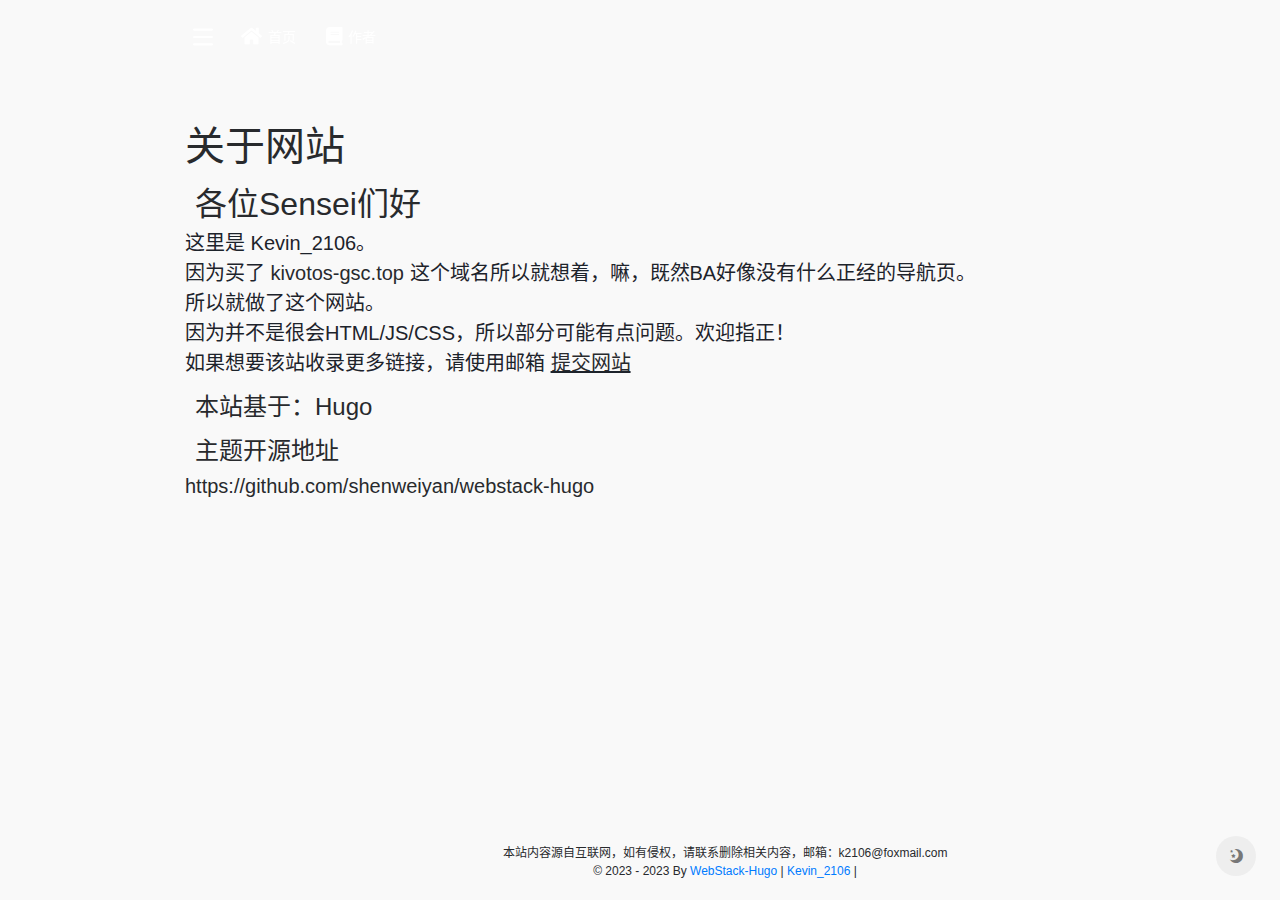
==== commit 1b63339c: "remove icp" ====
--- a/about/index.html
+++ b/about/index.html
@@ -185,7 +185,7 @@
                 
             </div>
             <div class="footer-inner">
-                <div class="footer-text">本站内容源自互联网，如有侵权，请联系删除相关内容，邮箱：k2106@foxmail.com <br/>© 2023 - 2023 By <a href="https://github.com/shenweiyan/WebStack-Hugo">WebStack-Hugo</a> | <a href="https://space.bilibili.com/441864450">Kevin_2106</a> | <a href="http://beian.miit.gov.cn/">粤ICP备16023717号</a><br/></div>
+                <div class="footer-text">本站内容源自互联网，如有侵权，请联系删除相关内容，邮箱：k2106@foxmail.com <br/>© 2023 - 2023 By <a href="https://github.com/shenweiyan/WebStack-Hugo">WebStack-Hugo</a> | <a href="https://space.bilibili.com/441864450">Kevin_2106</a> | <br/></div>
             </div>
         </footer>
     </div>
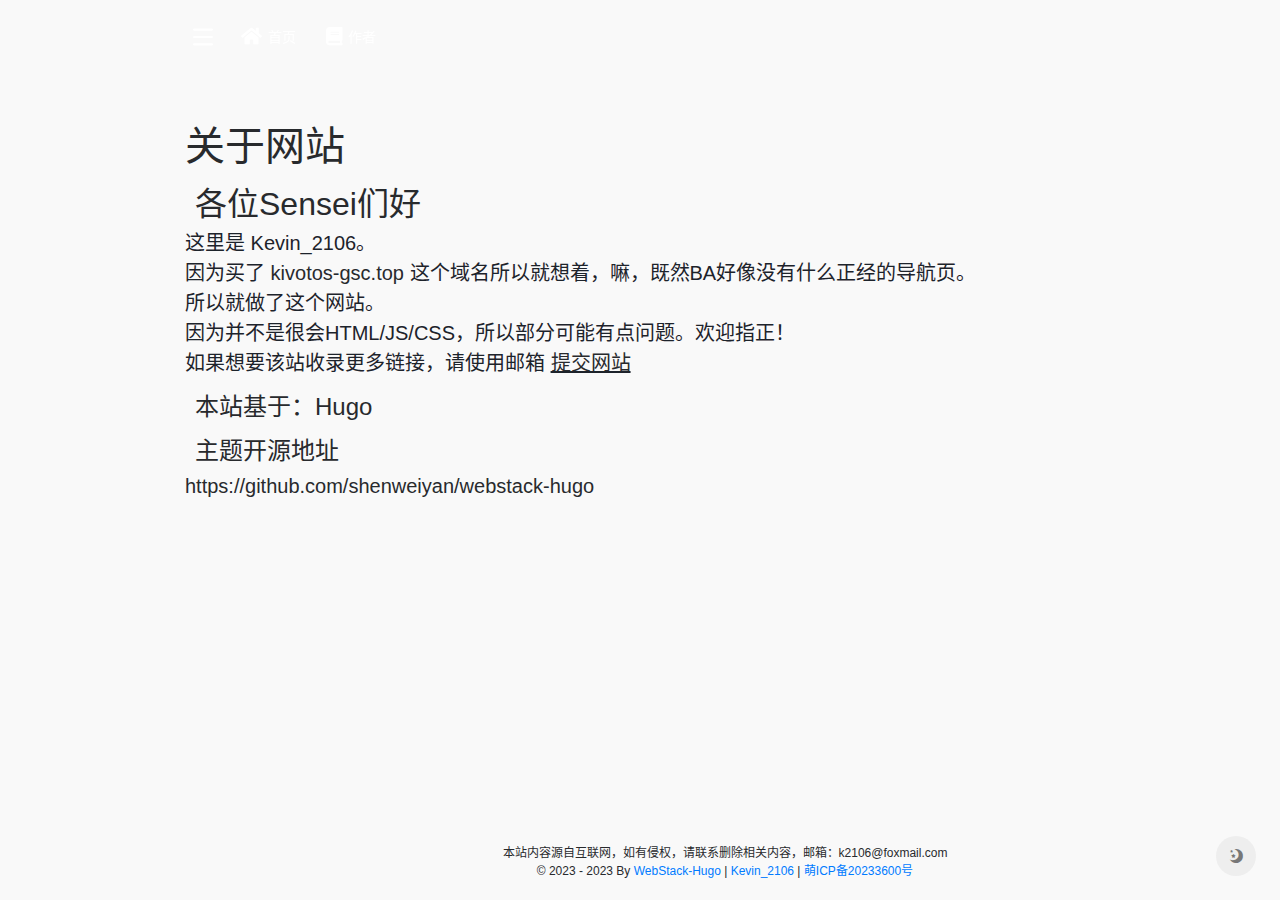
==== commit 4af9d130: "moeicp" ====
--- a/about/index.html
+++ b/about/index.html
@@ -185,7 +185,7 @@
                 
             </div>
             <div class="footer-inner">
-                <div class="footer-text">本站内容源自互联网，如有侵权，请联系删除相关内容，邮箱：k2106@foxmail.com <br/>© 2023 - 2023 By <a href="https://github.com/shenweiyan/WebStack-Hugo">WebStack-Hugo</a> | <a href="https://space.bilibili.com/441864450">Kevin_2106</a> | <br/></div>
+                <div class="footer-text">本站内容源自互联网，如有侵权，请联系删除相关内容，邮箱：k2106@foxmail.com <br/>© 2023 - 2023 By <a href="https://github.com/shenweiyan/WebStack-Hugo">WebStack-Hugo</a> | <a href="https://space.bilibili.com/441864450">Kevin_2106</a> | <a href="https://icp.gov.moe/?keyword=20233600">萌ICP备20233600号</a><br/></div>
             </div>
         </footer>
     </div>
